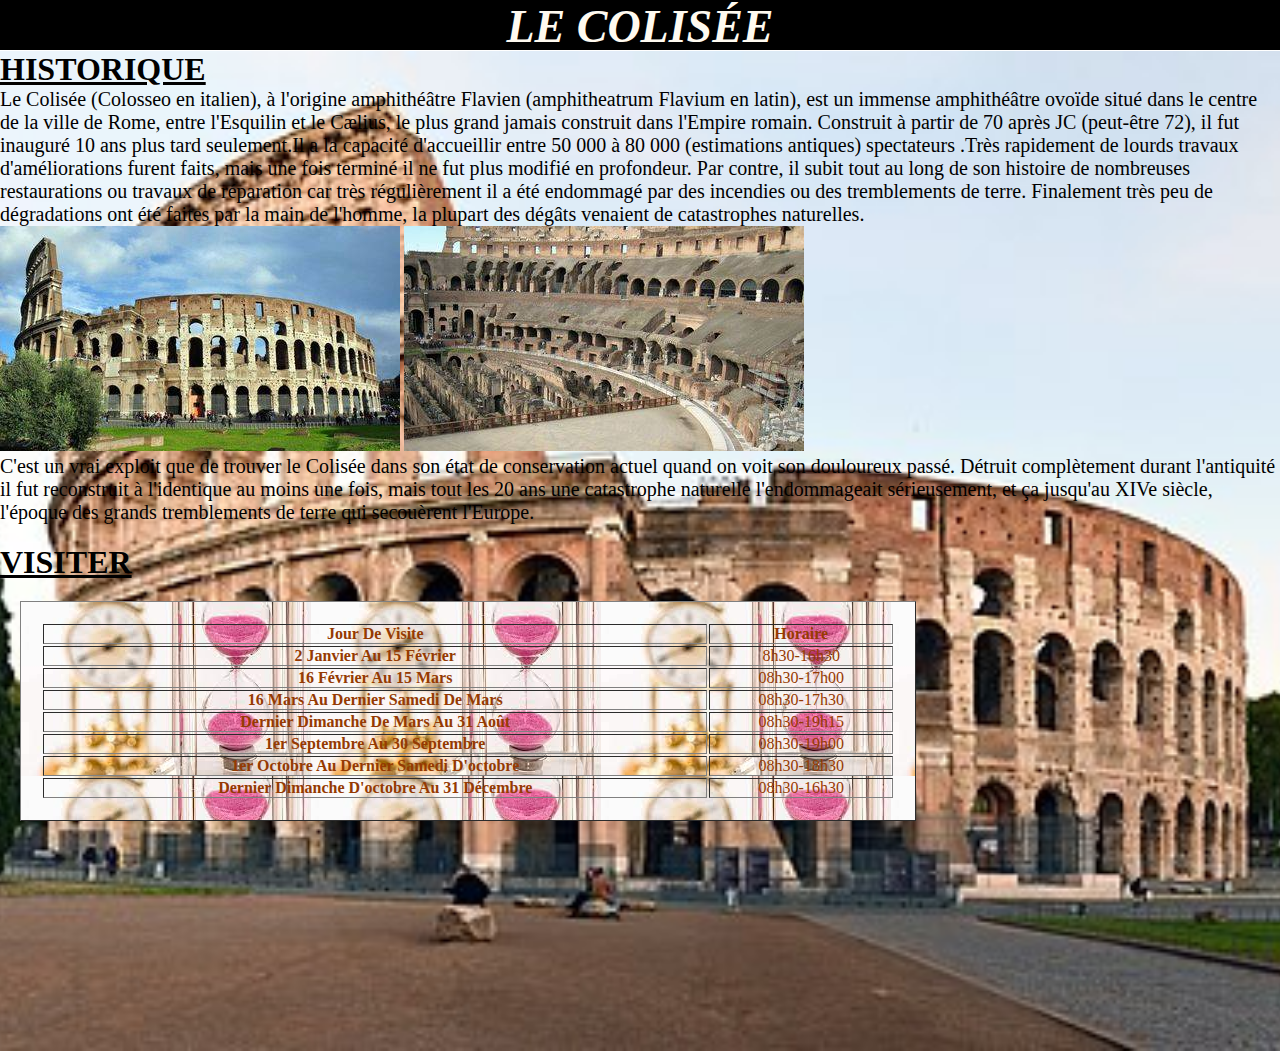
==== lecolisée.html @ 5dd6d034 "Add files via upload" ====
<!DOCTYPE html>
<html lang="en">
<head>
    <meta charset="UTF-8">
    <meta http-equiv="X-UA-Compatible" content="IE=edge">
    <meta name="viewport" content="width=device-width, initial-scale=1.0">
    <title>le colisée</title>
    <link rel="stylesheet" href="colisée.css">
</head>
<body>
    <div id="principale">
        <div id="entete">
            <h1> <em>Le colisée</em> </h1>
        </div>
        <div id="contenu">
           <h3>HISTORIQUE</h3>
           <p>
            Le Colisée (Colosseo en italien), à l'origine amphithéâtre Flavien (amphitheatrum Flavium en latin), est un immense amphithéâtre ovoïde situé dans le centre de la ville de Rome, entre l'Esquilin et le Cælius, le plus grand jamais construit dans l'Empire romain. Construit à partir de 70 après JC (peut-être 72), il fut inauguré 10 ans plus tard seulement.Il a la capacité d'accueillir entre 50 000 à 80 000 (estimations antiques) spectateurs
            .Très rapidement de lourds travaux d'améliorations furent faits, mais une fois terminé il ne fut plus modifié en profondeur. Par contre, il subit tout au long de son histoire de nombreuses restaurations ou travaux de réparation car très régulièrement il a été endommagé par des incendies ou des tremblements de terre.

            Finalement très peu de dégradations ont été faites par la main de l'homme, la plupart des dégâts venaient de catastrophes naturelles.
           </p>
           <div>
              <img src="Colisée.jpg" alt="">
              <img src="Colisee5-V.jpg" alt="">
             
          </div>
          <p>
            C'est un vrai exploit que de trouver le Colisée dans son état de conservation actuel quand on voit son douloureux passé. Détruit complètement durant l'antiquité il fut reconstruit à l'identique au moins une fois, mais tout les 20 ans une catastrophe naturelle l'endommageait sérieusement, et ça jusqu'au XIVe siècle, l'époque des grands tremblements de terre qui secouèrent l'Europe.
          </p>
          <h3>VISITER</h3>
          <table border="1" class="anm">
            <tr>
              <th>Jour de visite</th> 
              <th>horaire</th>
            </tr>
            <tr>
                <th>2 janvier au 15 février </th> <td>8h30-16h30 </td>
            </tr>
            <tr>
                <th>16 février au 15 mars </th> <td>08h30-17h00 </td>
            </tr>
            <tr>
                <th>16 mars au dernier samedi de mars </th> <td>08h30-17h30 </td>
            </tr>
            <tr>
                <th>dernier dimanche de mars au 31 août </th> <td>08h30-19h15 </td>
            </tr>
            <tr>
                <th>1er septembre au 30 septembre </th> <td>08h30-19h00 </td>
            </tr>
            <tr>
                <th>1er octobre au dernier samedi d'octobre </th> <td>08h30-18h30 </td>
            </tr>
            <tr>
                <th>dernier dimanche d'octobre au 31 décembre </th> <td>08h30-16h30 </td>
            </tr>
          </table>
        </div>
    </div>
</body>
</html>
---- colisée.css ----
*{
    padding: 0px;
    margin: 0px;
    box-sizing: border-box;
    font-family: century;
}
#principale{
    max-width: 140rem;
    margin: 0 auto;}
#entete{
    height: 50px;
    width: 100%;
    color: floralwhite;
    background-color: black;
    text-align: center;
    text-transform: uppercase;
    font-size: 23px;
}
#contenu{
    background-image: url(./Colosseo_2020.jpg);
    margin-top: -1.5%;
    height: 1000px;
    width: 100%;
    background-size: cover;
    background-position: center;
}
h3{
    margin-top: 20px;
    font-size: xx-large;
    text-decoration: underline;
}
p{
    font-size: 20px;
    text-transform:xx-large;
   color: black;
}
table{
    text-align: center;
    width: 70%;
    padding: 20px;
    margin: 20px;
    background-image: url(./images.jpeg);
    position: absolute;
    color:rgb(149, 58, 2);
    text-transform: capitalize;
}
.anm{
    animation:scrolltxt 25s infinite;
}
@keyframes scrolltxt{
    0%{
        transform: translate(100%,0);
    }
    100%{
        transform: translate(-100%,0);
    }
}
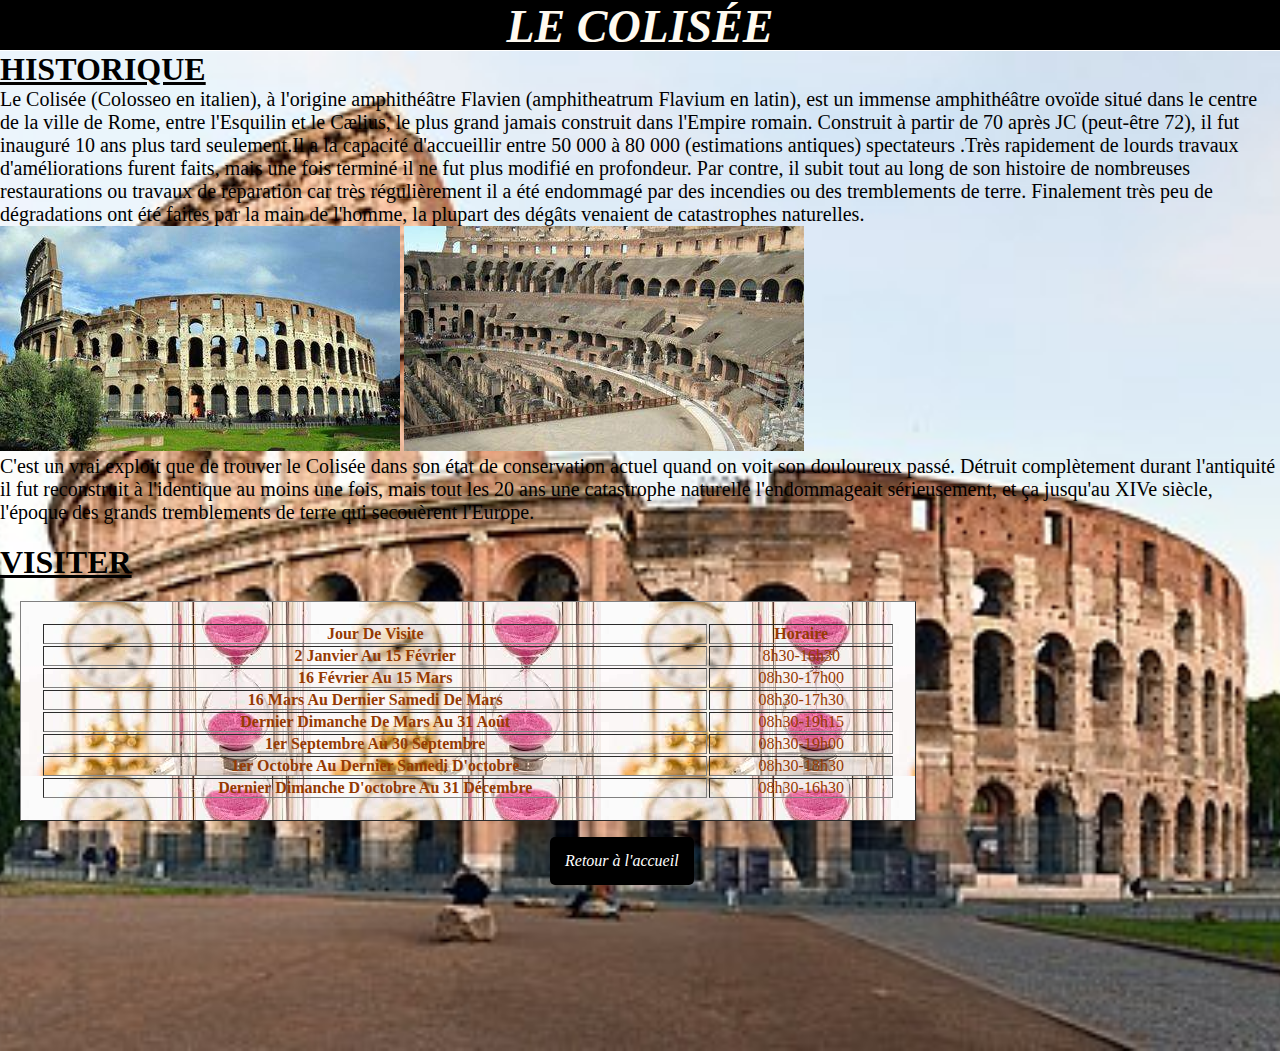
==== commit 4674e192: "Add files via upload" ====
--- a/lecolisée.html
+++ b/lecolisée.html
@@ -56,6 +56,7 @@
                 <th>dernier dimanche d'octobre au 31 décembre </th> <td>08h30-16h30 </td>
             </tr>
           </table>
+          <a href="index.html" class="bouton"><em>Retour à l'accueil</em></a>
         </div>
     </div>
 </body>
--- a/colisée.css
+++ b/colisée.css
@@ -55,4 +55,15 @@
         transform: translate(-100%,0);
     }
 }
- +.bouton{
+    background-color:black;
+    border: none;
+    color: white;
+    padding: 15px;
+    display: inline-block;
+    font-size: 16px;
+    text-decoration: none;
+    border-radius: 5px;
+    margin-left: 550px;
+   margin-top: 20%;
+}